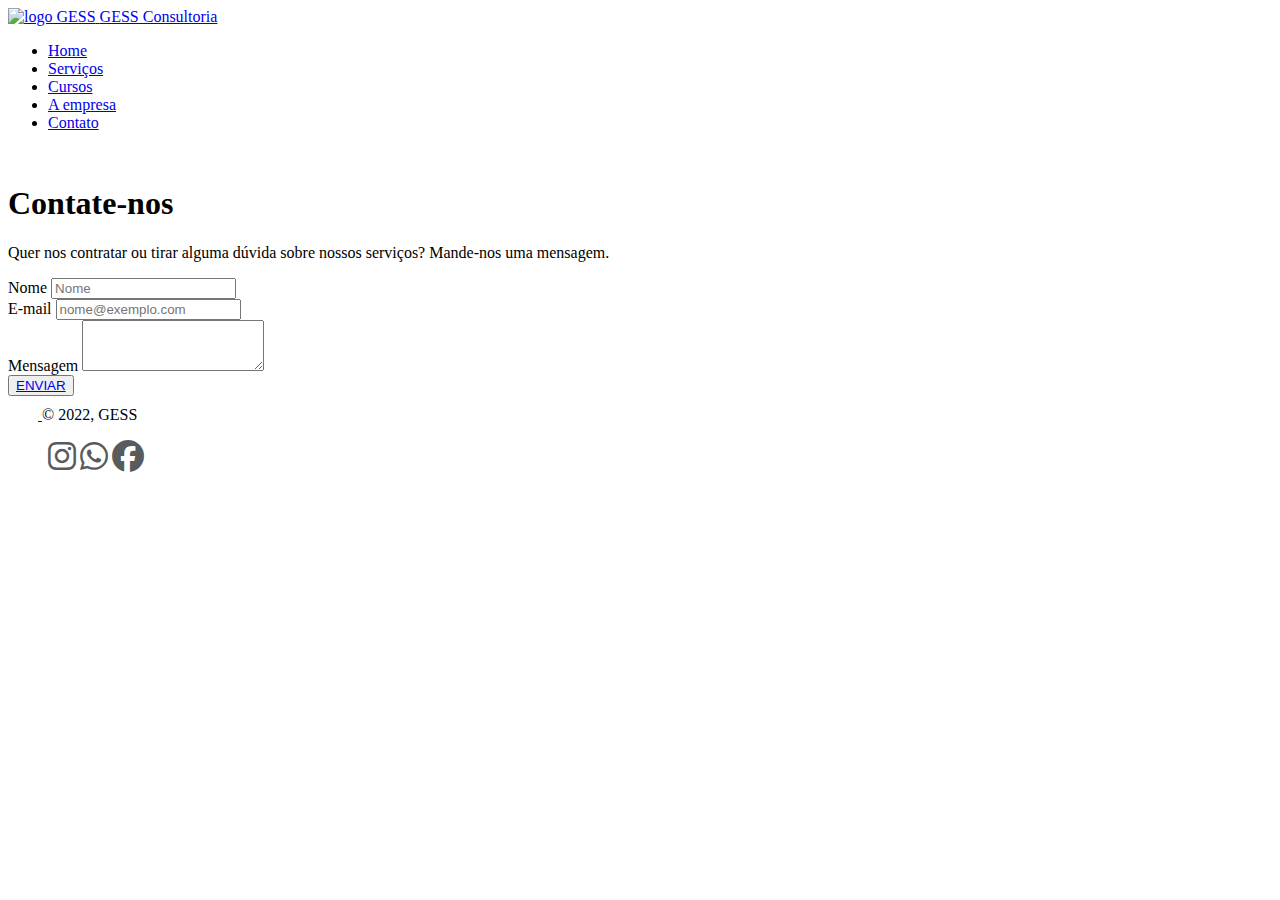
==== contato/index.html @ deacfbd0 "update form" ====
<!DOCTYPE html>
<html lang="en">
<head>
    <meta charset="UTF-8">
    <meta http-equiv="X-UA-Compatible" content="IE=edge">
    <meta name="viewport" content="width=device-width, initial-scale=1.0">
    <link href="https://gessconsultoria.com.br/style.css" rel="stylesheet">
    <link href="https://gessconsultoria.com.br/img/logo.png" rel="icon">
    <link rel="preconnect" href="https://fonts.googleapis.com">
    <link rel="preconnect" href="https://fonts.gstatic.com" crossorigin>
    <link rel="stylesheet" href="https://cdnjs.cloudflare.com/ajax/libs/font-awesome/6.1.1/css/all.min.css">
    <link href="https://fonts.googleapis.com/css2?family=Inter:wght@200;300;400&family=Open+Sans&family=Poppins:wght@100;200;300;400&display=swap" rel="stylesheet">
    <link href="https://cdn.jsdelivr.net/npm/bootstrap@5.2.0-beta1/dist/css/bootstrap.min.css" rel="stylesheet" integrity="sha384-0evHe/X+R7YkIZDRvuzKMRqM+OrBnVFBL6DOitfPri4tjfHxaWutUpFmBp4vmVor" crossorigin="anonymous">
    <title>GESS - Contato</title>
</head>
<body>
  <div class="container">
    <header class="d-flex flex-wrap justify-content-center py-3 mb-1">
      <a href="/" class="d-flex align-items-center mb-3 mb-md-0 me-md-auto text-dark text-decoration-none">
        <img src="https://gessconsultoria.com.br/img/logo.png" class="logo" alt="logo GESS"/>
        <span class="fs-4">GESS Consultoria</span>
      </a>

      <ul class="nav nav-pills align-items-center" id="nav">
        <li class="nav-item"><a href="https://gessconsultoria.com.br/" class="nav-link paleta3" id="nav1">Home</a></li>
        <li class="nav-item"><a href="https://gessconsultoria.com.br/servicos/" class="nav-link paleta3" id="nav2">Serviços</a></li>
        <li class="nav-item"><a href="https://gessconsultoria.com.br/cursos" class="nav-link paleta3" id="nav2">Cursos</a></li>
        <li class="nav-item"><a href="https://gessconsultoria.com.br/sobre" class="nav-link paleta3" id="nav3">A empresa</a></li>
        <li class="nav-item"><a href="https://gessconsultoria.com.br/contato" class="nav-link paleta3" id="nav3">Contato</a></li>
      </ul>
    </header>
  </div>
  <div class="container">
    <h1 class="title mt-5" style="padding-top:2rem;">Contate-nos</h1>
    <p class="mb-5">Quer nos contratar ou tirar alguma dúvida sobre nossos serviços? Mande-nos uma mensagem.</p>
    <div class="row">
      <div class="col-sm-7 mb-lg-5">
        <div class="mb-3">
          <form id="contatoForm" method="get" action="mailto:contato@gessconsultoria.com.br" target="_blank">
                        <label for="exampleFormControlInput1" class="form-label">Nome</label>
                        <input type="text" class="form-control" id="exampleFormControlInput1" placeholder="Nome">
                        </div>
                        <div class="mb-3">
                          <label for="exampleFormControlInput1" class="form-label">E-mail</label>
                          <input type="email" class="form-control" id="exampleFormControlInput1" placeholder="nome@exemplo.com">
                        </div>
                        <div class="mb-3">
                          <label for="exampleFormControlTextarea1" class="form-label">Mensagem</label>
                          <textarea class="form-control" type="hidden" name="Body" value="" id="exampleFormControlTextarea1" rows="3"></textarea>
                        </div>
                        <button class="btn btn-dark btn-gradient-2" type="submit" value="click" id="enviar"><a
                            href="mailto:contato@gessconsultoria.com.br?Subject=Contato%20pelo%20site&Body=E%20aqui%20o%20corpo">ENVIAR</a></button>
                        </div>
          </form>
                <!--<div class="col-sm-5">
                    <div class="contato mt-3">
                        <i class="fab fa-whatsapp fa-2x" style="color: #20B9BF;"></i> <p style="display: inline; vertical-align: super;"> Envie-nos uma mensagem!</p>
                    </div>
                    <div class="contato mt-3">
                        <i class="fas fa-phone fa-2x" style="display: inline-block; color: #20B9BF;"></i><p style="display: inline;"> +55 21XXXXX-XXXX</p>
                    </div>
                    <div class="contato mt-3">
                        <i class="fa-solid fa-envelope fa-2x" style="display: inline-block; color: #20B9BF;"></i><p style="display: inline;"> emaildaempresa@empresa.com.br</p>
                    </div>
                </div>-->
            </div>
        </div>
        <div class="container-fluid mt-5 footer">
            <footer class="d-flex flex-wrap justify-content-between align-items-center py-3 my-4 border-top">
              <div class="col-md-4 d-flex align-items-center">
                <a href="/" class="mb-3 me-2 mb-md-0 text-muted text-decoration-none lh-1">
                  <svg class="bi" width="30" height="24"><use xlink:href="#bootstrap"/></svg>
                </a>
                <span class="mb-3 mb-md-0 text-muted">&copy; 2022, GESS</span>
              </div>
          
              <ul class="nav col-md-4 justify-content-end list-unstyled d-flex">
                <i class="fab fa-instagram fa-2x padding-10" style="color: rgba(33, 37, 41, 0.75); cursor: pointer;"></i>
                <i class="fab fa-whatsapp fa-2x padding-10" style="color: rgb(33,37,41, 0.75) ;cursor: pointer;"></i>
                <i class="fab fa-facebook fa-2x padding-10" style="color: rgb(33,37,41, 0.75); cursor: pointer;"></i>
              </ul>
            </footer>
        </div>
        <script src="js.js"></script>
    <script src="https://cdn.jsdelivr.net/npm/bootstrap@5.2.0-beta1/dist/js/bootstrap.bundle.min.js" integrity="sha384-pprn3073KE6tl6bjs2QrFaJGz5/SUsLqktiwsUTF55Jfv3qYSDhgCecCxMW52nD2" crossorigin="anonymous"></script>
</body>
</html>
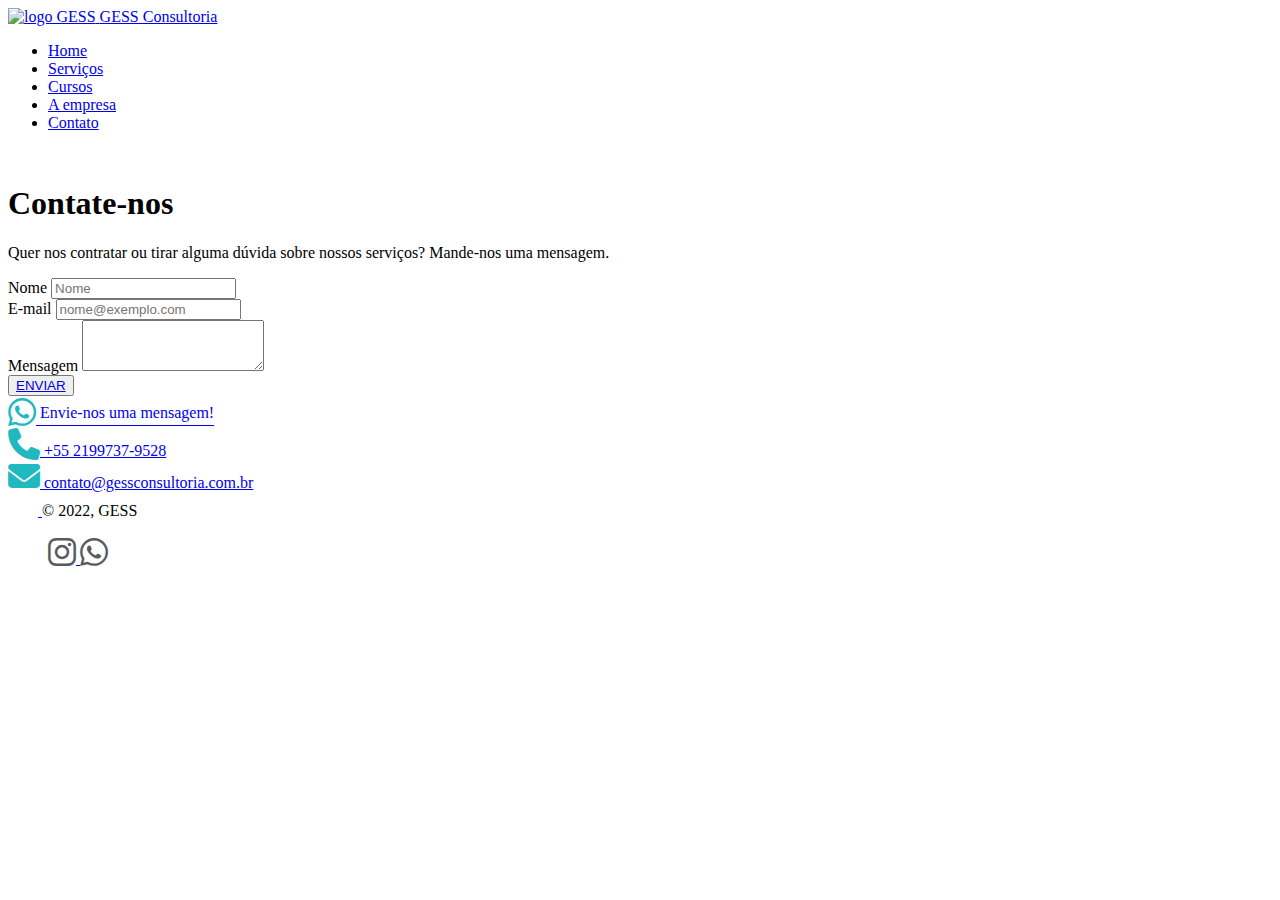
==== commit 755851a2: "update footer" ====
--- a/contato/index.html
+++ b/contato/index.html
@@ -52,17 +52,23 @@
                             href="mailto:contato@gessconsultoria.com.br?Subject=Contato%20pelo%20site&Body=E%20aqui%20o%20corpo">ENVIAR</a></button>
                         </div>
           </form>
-                <!--<div class="col-sm-5">
+                <div class="col-sm-5">
                     <div class="contato mt-3">
+                      <a href="https://wa.me/5521997379528">
                         <i class="fab fa-whatsapp fa-2x" style="color: #20B9BF;"></i> <p style="display: inline; vertical-align: super;"> Envie-nos uma mensagem!</p>
+                      </a>
+                      </div>
+                    <div class="contato mt-3">
+                      <a href="tel:5521997379528">
+                        <i class="fas fa-phone fa-2x" style="display: inline-block; color: #20B9BF;"></i><p style="display: inline;"> +55 2199737-9528</p>
+                      </a>    
                     </div>
                     <div class="contato mt-3">
-                        <i class="fas fa-phone fa-2x" style="display: inline-block; color: #20B9BF;"></i><p style="display: inline;"> +55 21XXXXX-XXXX</p>
-                    </div>
-                    <div class="contato mt-3">
-                        <i class="fa-solid fa-envelope fa-2x" style="display: inline-block; color: #20B9BF;"></i><p style="display: inline;"> emaildaempresa@empresa.com.br</p>
-                    </div>
-                </div>-->
+                      <a href="mailto:contato@gessconsultoria.com.br">
+                        <i class="fa-solid fa-envelope fa-2x" style="display: inline-block; color: #20B9BF;"></i><p style="display: inline;"> contato@gessconsultoria.com.br</p>
+                    </a> 
+                  </div>
+                </div>
             </div>
         </div>
         <div class="container-fluid mt-5 footer">
@@ -75,9 +81,12 @@
               </div>
           
               <ul class="nav col-md-4 justify-content-end list-unstyled d-flex">
+                <a href="https://www.instagram.com/gessconsultoria/">
                 <i class="fab fa-instagram fa-2x padding-10" style="color: rgba(33, 37, 41, 0.75); cursor: pointer;"></i>
+               </a> 
+               <a href="https://wa.me/5521997379528">
                 <i class="fab fa-whatsapp fa-2x padding-10" style="color: rgb(33,37,41, 0.75) ;cursor: pointer;"></i>
-                <i class="fab fa-facebook fa-2x padding-10" style="color: rgb(33,37,41, 0.75); cursor: pointer;"></i>
+                </a>
               </ul>
             </footer>
         </div>
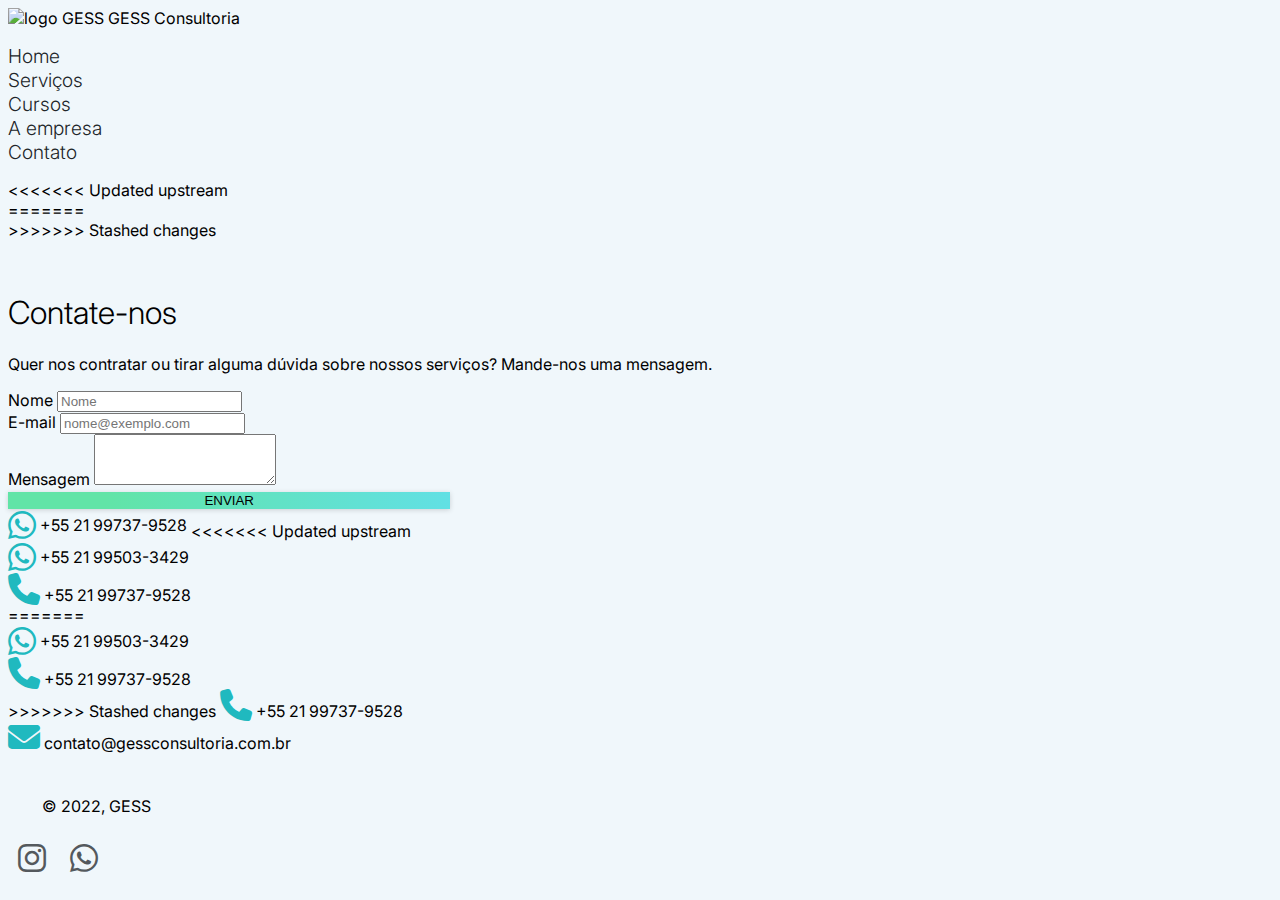
==== commit 335fe009: "update menu" ====
--- a/contato/index.html
+++ b/contato/index.html
@@ -4,7 +4,7 @@
     <meta charset="UTF-8">
     <meta http-equiv="X-UA-Compatible" content="IE=edge">
     <meta name="viewport" content="width=device-width, initial-scale=1.0">
-    <link href="https://gessconsultoria.com.br/style.css" rel="stylesheet">
+    <link href="../style.css" rel="stylesheet">
     <link href="https://gessconsultoria.com.br/img/logo.png" rel="icon">
     <link rel="preconnect" href="https://fonts.googleapis.com">
     <link rel="preconnect" href="https://fonts.gstatic.com" crossorigin>
@@ -14,13 +14,12 @@
     <title>GESS - Contato</title>
 </head>
 <body>
-  <div class="container">
+  <div class="container myTopnav">
     <header class="d-flex flex-wrap justify-content-center py-3 mb-1">
       <a href="/" class="d-flex align-items-center mb-3 mb-md-0 me-md-auto text-dark text-decoration-none">
         <img src="https://gessconsultoria.com.br/img/logo.png" class="logo" alt="logo GESS"/>
         <span class="fs-4">GESS Consultoria</span>
       </a>
-
       <ul class="nav nav-pills align-items-center" id="nav">
         <li class="nav-item"><a href="https://gessconsultoria.com.br/" class="nav-link paleta3" id="nav1">Home</a></li>
         <li class="nav-item"><a href="https://gessconsultoria.com.br/servicos/" class="nav-link paleta3" id="nav2">Serviços</a></li>
@@ -30,47 +29,107 @@
       </ul>
     </header>
   </div>
+<<<<<<< Updated upstream
+    <div class="container">
+=======
+  <div class="container-fluid navMobile">
+    <header class="justify-content-center py-3">
+      <a href="/" class="mb-md-0 me-md-auto text-dark text-decoration-none">
+        <img src="https://gessconsultoria.com.br/img/logo.png" class="logo" alt="logo GESS"/>
+      </a>
+      <a href="javascript:void(0);" class="icon" onclick="showMenu('menuContato')" id="icon">
+        <i class="fa fa-bars fa-3x"></i>
+      </a>
+    </header>
+      <ul class="nav nav-pills align-items-center navMobileLinks" id="menuContato" style="display: none;">
+        <li class="nav-item"><a href="https://gessconsultoria.com.br/" class="nav-link paleta3" id="nav1">Home</a></li>
+        <li class="nav-item"><a href="https://gessconsultoria.com.br/servicos/" class="nav-link paleta3" id="nav2">Serviços</a></li>
+        <li class="nav-item"><a href="https://gessconsultoria.com.br/cursos" class="nav-link paleta3" id="nav2">Cursos</a></li>
+        <li class="nav-item"><a href="https://gessconsultoria.com.br/sobre" class="nav-link paleta3" id="nav3">A empresa</a></li>
+        <li class="nav-item"><a href="https://gessconsultoria.com.br/contato" class="nav-link paleta3" id="nav3">Contato</a></li>
+      </ul>
+  </div>
+
+  <div class="container navMobileSpace">
+    <header class="d-flex flex-wrap justify-content-center py-3">
+      <a href="/" class="d-flex align-items-center mb-md-0 me-md-auto text-dark text-decoration-none">
+        <img src="https://gessconsultoria.com.br/img/logo.png" class="logo" alt="logo GESS"/>
+      </a>
+      <a href="javascript:void(0);" class="icon">
+        <i class="fa fa-bars fa-3x"></i>
+      </a>
+    </header>
+  </div>
   <div class="container">
+>>>>>>> Stashed changes
     <h1 class="title mt-5" style="padding-top:2rem;">Contate-nos</h1>
     <p class="mb-5">Quer nos contratar ou tirar alguma dúvida sobre nossos serviços? Mande-nos uma mensagem.</p>
     <div class="row">
       <div class="col-sm-7 mb-lg-5">
         <div class="mb-3">
-          <form id="contatoForm" method="get" action="mailto:contato@gessconsultoria.com.br" target="_blank">
-                        <label for="exampleFormControlInput1" class="form-label">Nome</label>
-                        <input type="text" class="form-control" id="exampleFormControlInput1" placeholder="Nome">
-                        </div>
-                        <div class="mb-3">
-                          <label for="exampleFormControlInput1" class="form-label">E-mail</label>
-                          <input type="email" class="form-control" id="exampleFormControlInput1" placeholder="nome@exemplo.com">
-                        </div>
-                        <div class="mb-3">
-                          <label for="exampleFormControlTextarea1" class="form-label">Mensagem</label>
-                          <textarea class="form-control" type="hidden" name="Body" value="" id="exampleFormControlTextarea1" rows="3"></textarea>
-                        </div>
-                        <button class="btn btn-dark btn-gradient-2" type="submit" value="click" id="enviar"><a
-                            href="mailto:contato@gessconsultoria.com.br?Subject=Contato%20pelo%20site&Body=E%20aqui%20o%20corpo">ENVIAR</a></button>
-                        </div>
-          </form>
-                <div class="col-sm-5">
-                    <div class="contato mt-3">
-                      <a href="https://wa.me/5521997379528">
-                        <i class="fab fa-whatsapp fa-2x" style="color: #20B9BF;"></i> <p style="display: inline; vertical-align: super;"> Envie-nos uma mensagem!</p>
-                      </a>
-                      </div>
-                    <div class="contato mt-3">
-                      <a href="tel:5521997379528">
-                        <i class="fas fa-phone fa-2x" style="display: inline-block; color: #20B9BF;"></i><p style="display: inline;"> +55 2199737-9528</p>
-                      </a>    
-                    </div>
-                    <div class="contato mt-3">
-                      <a href="mailto:contato@gessconsultoria.com.br">
-                        <i class="fa-solid fa-envelope fa-2x" style="display: inline-block; color: #20B9BF;"></i><p style="display: inline;"> contato@gessconsultoria.com.br</p>
-                    </a> 
-                  </div>
-                </div>
-            </div>
+          <div id="contatoForm">
+              <div>
+                <label for="exampleFormControlInput1" class="form-label">Nome</label>
+                <input type="text" class="form-control" name="nome" id="exampleFormControlInput1" placeholder="Nome" onchange="atualizar()">
+              </div>
+              <div class="mb-3">
+                <label for="exampleFormControlInput1" class="form-label">E-mail</label>
+                <input type="email" class="form-control" name="email" id="exampleFormControlInput1" onchange="atualizar()" placeholder="nome@exemplo.com">
+              </div>
+              <div class="mb-3">
+                <label for="exampleFormControlTextarea1" class="form-label" >Mensagem</label>
+                <textarea class="form-control" type="hidden" name="Body" value="" id="mensagem" rows="3" onchange="atualizar()"></textarea>
+              </div>
+              <div>
+                <a id="link"><button class="btn btn-dark btn-gradient-2" id="enviarContato">ENVIAR</button></a>
+              </div>
+          </div>
         </div>
+      </div>
+      <div class="col-sm-5">
+        <div class="contato mt-3">
+          <a href="https://wa.me/5521997379528">
+            <i class="fab fa-whatsapp fa-2x" style="color: #20B9BF;"></i> <p style="display: inline; vertical-align: super;"> +55 21 99737-9528</p>
+          </a>
+<<<<<<< Updated upstream
+        </div>
+        <div class="contato mt-3">
+          <a href="https://wa.me/21995033429">
+            <i class="fab fa-whatsapp fa-2x" style="color: #20B9BF;"></i> <p style="display: inline; vertical-align: super;"> +55 21 99503-3429</p>
+          </a>
+        </div>
+        <div class="contato mt-3">
+          <a href="tel:5521997379528">
+            <i class="fas fa-phone fa-2x" style="display: inline-block; color: #20B9BF;"></i><p style="display: inline;"> +55 21 99737-9528</p>
+          </a>    
+        </div>
+        <div class="contato mt-3">
+=======
+        </div>
+        <div class="contato mt-3">
+          <a href="https://wa.me/21995033429">
+            <i class="fab fa-whatsapp fa-2x" style="color: #20B9BF;"></i> <p style="display: inline; vertical-align: super;"> +55 21 99503-3429</p>
+          </a>
+        </div>
+        <div class="contato mt-3">
+          <a href="tel:5521997379528">
+            <i class="fas fa-phone fa-2x" style="display: inline-block; color: #20B9BF;"></i><p style="display: inline;"> +55 21 99737-9528</p>
+          </a>    
+        </div>
+        <div class="contato mt-3">
+>>>>>>> Stashed changes
+          <a href="tel:5521995033429">
+            <i class="fas fa-phone fa-2x" style="display: inline-block; color: #20B9BF;"></i><p style="display: inline;"> +55 21 99737-9528</p>
+          </a>    
+        </div>
+        <div class="contato mt-3">
+          <a href="mailto:contato@gessconsultoria.com.br">
+            <i class="fa-solid fa-envelope fa-2x" style="display: inline-block; color: #20B9BF;"></i><p style="display: inline;"> contato@gessconsultoria.com.br</p>
+          </a> 
+        </div>
+      </div>
+    </div>
+  </div>
         <div class="container-fluid mt-5 footer">
             <footer class="d-flex flex-wrap justify-content-between align-items-center py-3 my-4 border-top">
               <div class="col-md-4 d-flex align-items-center">
@@ -90,7 +149,7 @@
               </ul>
             </footer>
         </div>
-        <script src="js.js"></script>
+        <script src="../js.js"></script>
     <script src="https://cdn.jsdelivr.net/npm/bootstrap@5.2.0-beta1/dist/js/bootstrap.bundle.min.js" integrity="sha384-pprn3073KE6tl6bjs2QrFaJGz5/SUsLqktiwsUTF55Jfv3qYSDhgCecCxMW52nD2" crossorigin="anonymous"></script>
 </body>
-</html>+</html>
--- a/style.css
+++ b/style.css
@@ -0,0 +1,357 @@
+.logo{
+    width: 4rem;
+}
+
+body{
+    background-color: #F0F7FB !important;
+    font-family: 'Inter', sans-serif !important;
+}
+
+img{
+    max-width: 100%;
+}
+
+.centered{
+    align-self: center;
+}
+
+.nav-link{
+    color: #35D7DD !important;
+}
+
+.padding-10{
+    padding: 10px;
+}
+
+.contato{
+    cursor: pointer;
+}
+
+.nav-link:active{
+    color: #20B9BF  !important;
+}
+
+.nav-item{
+    -webkit-transition-property: right;
+    transition-property: right;
+    -webkit-transition-duration: 0.3s;
+    transition-duration: 0.3s;
+    -webkit-transition-timing-function: ease-out;
+    transition-timing-function: ease-out;
+}
+
+.paleta1:hover{
+    border-bottom: 2px solid #E46561 !important;
+}
+
+.row{
+    transition-delay: 0.4s;
+}
+
+.paleta2:hover{
+    border-bottom: 2px solid #20B9BF !important;
+}
+
+.paleta3:hover{
+    border-bottom: 2px solid #61E4A7 !important;
+    border-radius: 0 !important;
+}
+
+.zoom:hover{
+    font-size: 1.4rem !important;
+    transition: 0.4s;
+}
+
+.i-card:hover{
+    font-size: 4.5em !important;
+    transition: 0.2s;
+}
+
+.header-index{
+    background-image: url('https://gessconsultoria.com.br/img/img2.png');
+    background-size: cover;
+    background-attachment: fixed;
+    background-position: center;
+}
+
+.main{
+    padding-top: 10rem;
+    position: relative;
+    text-align: center;
+    padding-bottom: 10rem;
+}
+
+.paleta3{
+    color: rgb(33, 37, 41) !important;
+    border: 0 solid #61E4A7 !important;
+}
+
+.header-gif{
+    background-image: url('https://gessconsultoria.com.br/img/header-gif.gif');
+    background-attachment: fixed;
+    background-size: cover;
+    background-position: center;
+    padding-top: 10rem;
+    padding-bottom: 10rem;
+}
+
+.header-cursos{
+    background-image: url('https://gessconsultoria.com.br/img/img-cursos.png');
+    background-attachment: fixed;
+    background-size: cover;
+    background-position: center;
+    padding-top: 10rem;
+    padding-bottom: 10rem;
+}
+
+.min-h{
+    min-height: 6rem;
+}
+
+.bg-color{
+    background-color: rgba(45, 111, 80, 0.053);
+}
+
+.bg-gradient-2{
+    background: linear-gradient(90deg, rgba(97,228,167,1) 22%, rgba(97,224,228,1) 100%);
+}
+
+i{
+    color: rgb(33,37,41, 0.75);
+}
+
+.bg-gif{
+    background-image: url('https://gessconsultoria.com.br/img/bg-gif.gif');
+    background-attachment: fixed;
+    background-size: cover;
+    background-position: center;
+}
+
+.section-bounds {
+    position: absolute;
+    width: 100%;
+    height: 160px;
+    left: 0;
+    top: -155px;
+    pointer-events: none;
+    -webkit-user-select: none;
+    -moz-user-select: none;
+    -ms-user-select: none;
+    user-select: none;
+}
+
+.centered-style{
+    align-items: center;
+    display: flex;
+    flex-direction: row;
+    flex-wrap: wrap;
+    justify-content: center;
+}
+
+.nav-link{
+    font-size: 1.2em;
+    font-weight: 300;
+}
+
+.btn-outline-dark:hover{
+    background-color: transparent !important;
+}
+
+.font-size-15{
+    font-size: 1.4rem !important;
+}
+
+.bg-carousel{
+    background-color: rgba(0, 0, 0, 0.055);
+    border-radius: 30px;
+}
+
+.title{
+    font-weight: 300;
+}
+
+.btn-gradient-2{
+    border: none !important;
+    background: linear-gradient(90deg, rgba(97,228,167,1) 22%, rgba(97,224,228,1) 100%);
+    min-width: 35% !important;
+}
+
+.btn-gradient-2:hover{
+    background: linear-gradient(90deg, rgba(65,219,147,1) 22%, rgba(68,212,217,1) 100%);
+}
+
+.btn-gradient:hover{
+    background: linear-gradient(90deg, rgba(97,224,228,1) 0%, rgb(29, 163, 168) 100%);
+}
+
+.img-carousel{
+    max-height: 600px;
+    min-height: 600px;
+    object-fit: cover;
+}
+
+.btn:hover{
+    box-shadow: 0 5px 10px rgba(0,0,0,0.16)!important;
+    transition: 0.2s;
+    -ms-transform: translateY(-1px);
+    transform: translateY(-1px);
+    -webkit-transform: translateY(-1px);
+}
+
+.btn{
+    box-shadow: 0 1px 5px rgb(0 0 0 / 16%);
+}
+
+@media (max-width: 1024px) {
+    .footer{
+        position: relative;
+    }
+  } @media (min-width: 1025px) {
+    .footer{
+        position: absolute; bottom: 0; 
+    }
+}
+
+.top{
+    height: 45rem;
+    background-image: url('https://gessconsultoria.com.br/img/top-img.jpg');
+    background-attachment: fixed;
+    background-position: top;
+    background-size: cover;
+    background-repeat: no-repeat;
+}
+
+.mg-7{
+    margin-top: 7rem;
+    margin-bottom: 7rem;
+}
+
+.mt-7{
+    margin-top: 7rem;
+}
+
+.img-consultoria{
+    background-image: url('https://gessconsultoria.com.br/img/img-consultoria.png');
+    background-size: cover;
+    background-position: center;
+    background-repeat: no-repeat;
+}
+
+.italic{
+    font-style: italic;
+}
+
+.risco{
+    color: #20B9BF;
+    width: 20%;
+    height: 2px;
+    background-color: #20b9bf;
+    margin: 0 auto 0;
+    opacity: 1;
+}
+
+.font-weight-200{
+    font-weight: 200;
+}
+
+.text-services{
+    position: relative;
+    top: 50%;
+}
+
+.risco2{
+    color: #61E4A7;
+    width: 15%;
+    height: 2px;
+    background-color: #61E4A7;
+    margin: 0 auto 0;
+    opacity: 1;
+}
+
+.font-weight-300{
+    font-weight: 300;
+}
+
+.size-2rem{
+    font-size: 2.5rem;
+}
+
+.col-white{
+    color: white;
+}
+
+.top-text{
+    position: relative;
+    top: 50%;
+    transform: translateY(-50%); 
+}
+
+ul{
+    list-style: none;
+    padding: 0 !important;
+}
+
+a{
+    text-decoration: none !important;
+    color: black !important;
+}
+
+.h-12{
+    height: 12rem !important;
+}
+
+.bg-hover:hover{
+    background-color: rgba(45, 111, 80, 0.053);
+}
+
+.box{
+    border: 1px solid darkgray;
+    border-radius: 10px;
+    padding: 2.5rem;
+    background-color: white;
+}
+
+.pointer{
+    cursor: pointer;
+}
+  
+@media screen and (max-width: 920px) {
+    .navMobile{
+        display: block;
+    }.myTopnav{
+        display: none;
+    }
+}@media screen and (min-width: 921px){
+    .navMobile{
+        display: none;
+    }.myTopnav{
+        display: block;
+    }
+}
+
+.navMobileLinks{
+    text-align: center;
+    width: 100%;
+}
+
+.icon{
+    right: 10px;
+    position: fixed;
+}
+
+.navMobile{
+    position: fixed;
+    background-color: #F0F7FB;
+    z-index: 99999;
+}
+
+@media screen and (max-width: 920px) {
+    .navMobileSpace{
+        position: relative;
+        visibility: hidden !important;
+    }
+}@media screen and (min-width: 921px){
+    .navMobileSpace{
+        display: none;
+    }
+}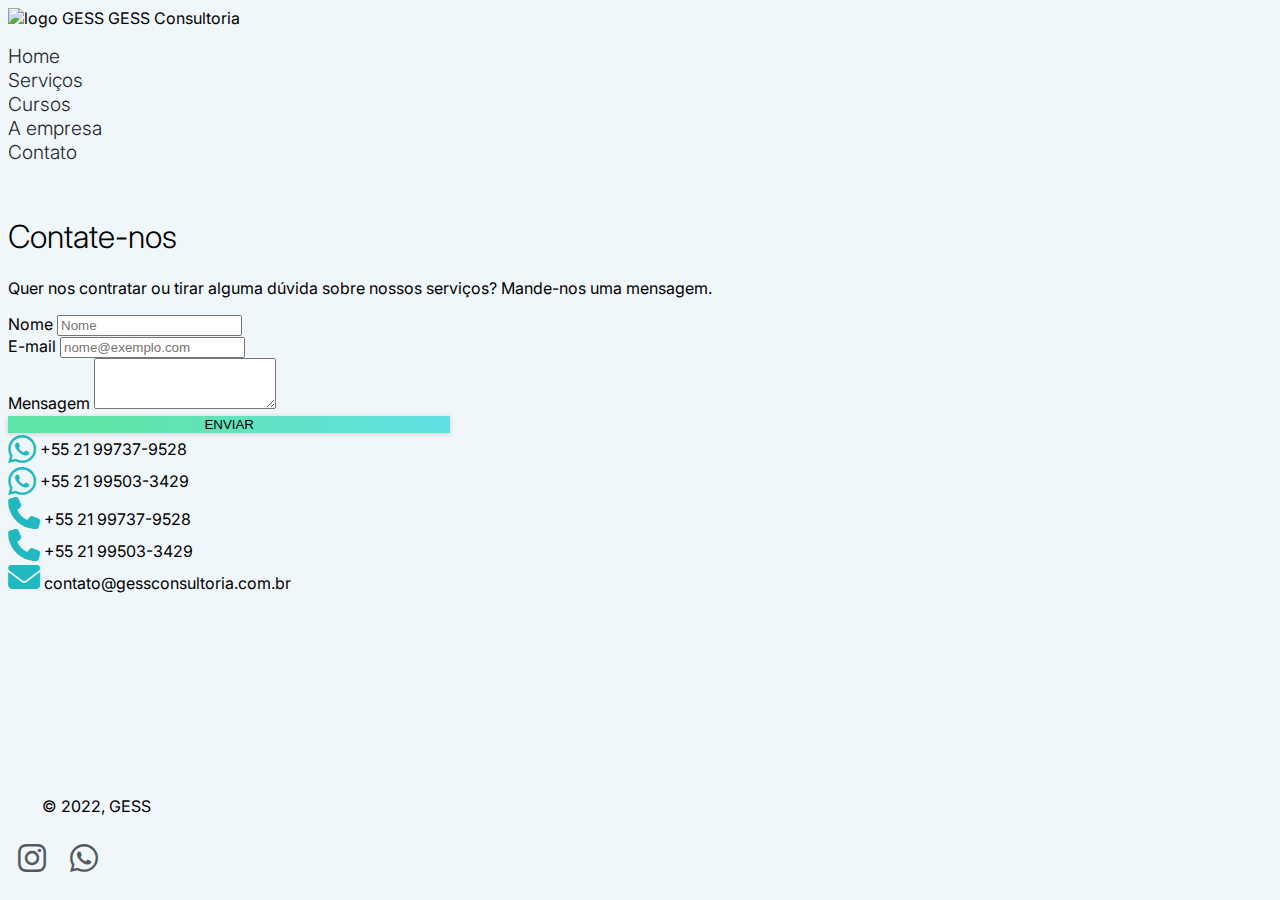
==== commit 3a6e56bc: "Update index.html" ====
--- a/contato/index.html
+++ b/contato/index.html
@@ -29,9 +29,9 @@
       </ul>
     </header>
   </div>
-<<<<<<< Updated upstream
+
     <div class="container">
-=======
+
   <div class="container-fluid navMobile">
     <header class="justify-content-center py-3">
       <a href="/" class="mb-md-0 me-md-auto text-dark text-decoration-none">
@@ -61,7 +61,6 @@
     </header>
   </div>
   <div class="container">
->>>>>>> Stashed changes
     <h1 class="title mt-5" style="padding-top:2rem;">Contate-nos</h1>
     <p class="mb-5">Quer nos contratar ou tirar alguma dúvida sobre nossos serviços? Mande-nos uma mensagem.</p>
     <div class="row">
@@ -91,35 +90,22 @@
           <a href="https://wa.me/5521997379528">
             <i class="fab fa-whatsapp fa-2x" style="color: #20B9BF;"></i> <p style="display: inline; vertical-align: super;"> +55 21 99737-9528</p>
           </a>
-<<<<<<< Updated upstream
+
         </div>
         <div class="contato mt-3">
           <a href="https://wa.me/21995033429">
             <i class="fab fa-whatsapp fa-2x" style="color: #20B9BF;"></i> <p style="display: inline; vertical-align: super;"> +55 21 99503-3429</p>
           </a>
         </div>
+
         <div class="contato mt-3">
           <a href="tel:5521997379528">
             <i class="fas fa-phone fa-2x" style="display: inline-block; color: #20B9BF;"></i><p style="display: inline;"> +55 21 99737-9528</p>
           </a>    
         </div>
         <div class="contato mt-3">
-=======
-        </div>
-        <div class="contato mt-3">
-          <a href="https://wa.me/21995033429">
-            <i class="fab fa-whatsapp fa-2x" style="color: #20B9BF;"></i> <p style="display: inline; vertical-align: super;"> +55 21 99503-3429</p>
-          </a>
-        </div>
-        <div class="contato mt-3">
-          <a href="tel:5521997379528">
-            <i class="fas fa-phone fa-2x" style="display: inline-block; color: #20B9BF;"></i><p style="display: inline;"> +55 21 99737-9528</p>
-          </a>    
-        </div>
-        <div class="contato mt-3">
->>>>>>> Stashed changes
           <a href="tel:5521995033429">
-            <i class="fas fa-phone fa-2x" style="display: inline-block; color: #20B9BF;"></i><p style="display: inline;"> +55 21 99737-9528</p>
+            <i class="fas fa-phone fa-2x" style="display: inline-block; color: #20B9BF;"></i><p style="display: inline;"> +55 21 99503-3429</p>
           </a>    
         </div>
         <div class="contato mt-3">
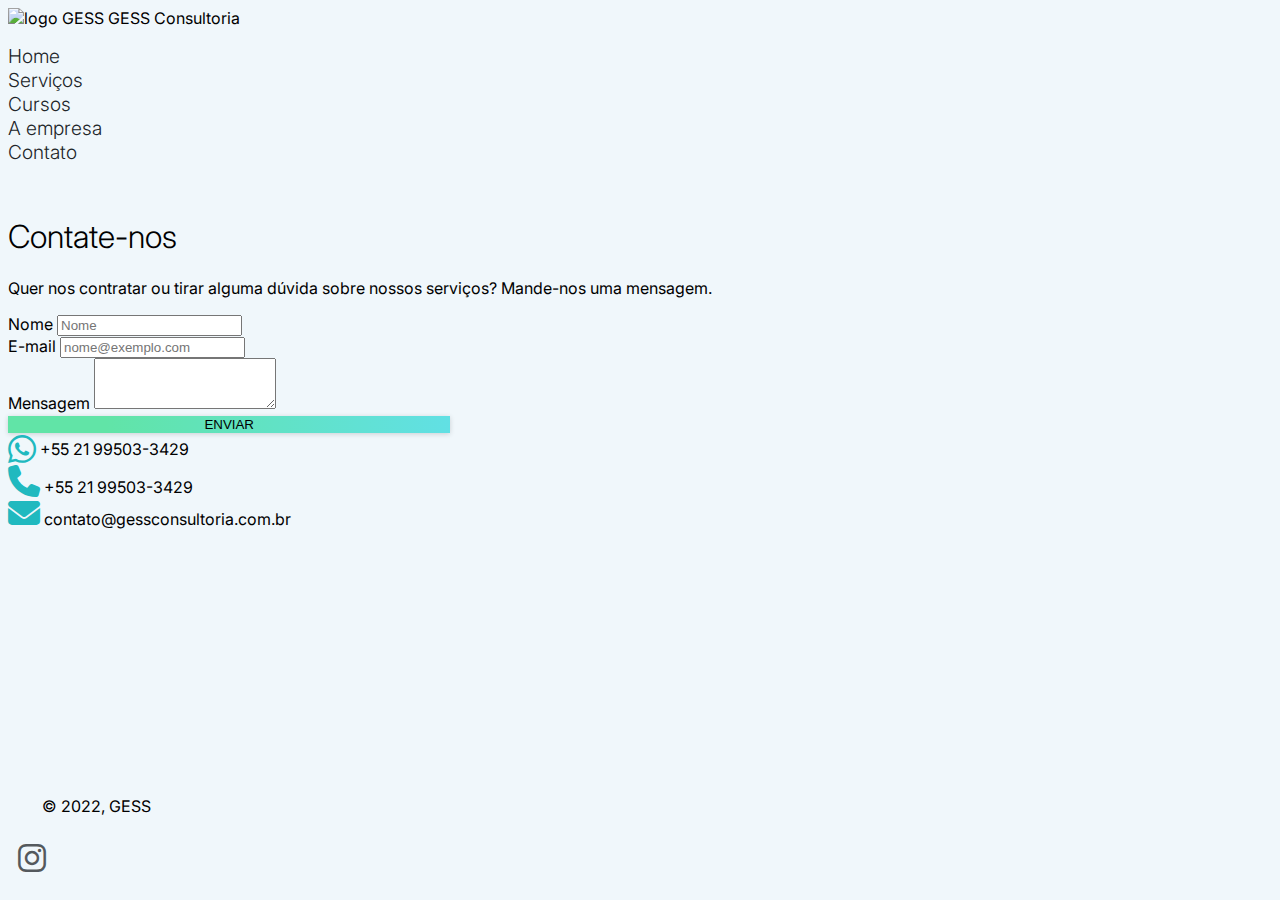
==== commit d07bff18: "Merge pull request #10 from isabella-conti/main" ====
--- a/contato/index.html
+++ b/contato/index.html
@@ -1,11 +1,13 @@
 <!DOCTYPE html>
-<html lang="en">
+<html lang="pt">
 <head>
     <meta charset="UTF-8">
     <meta http-equiv="X-UA-Compatible" content="IE=edge">
     <meta name="viewport" content="width=device-width, initial-scale=1.0">
+    <meta name="description" content="Compartilhamos conhecimento em gestão hospitalar. Oferecemos serviços como: mentorias, cursos online e cursos in company. Contate-nos!">
     <link href="../style.css" rel="stylesheet">
     <link href="https://gessconsultoria.com.br/img/logo.png" rel="icon">
+    <link rel="apple-touch-icon" href="https://gessconsultoria.com.br/img/logo.png" />
     <link rel="preconnect" href="https://fonts.googleapis.com">
     <link rel="preconnect" href="https://fonts.gstatic.com" crossorigin>
     <link rel="stylesheet" href="https://cdnjs.cloudflare.com/ajax/libs/font-awesome/6.1.1/css/all.min.css">
@@ -38,7 +40,7 @@
         <img src="https://gessconsultoria.com.br/img/logo.png" class="logo" alt="logo GESS"/>
       </a>
       <a href="javascript:void(0);" class="icon" onclick="showMenu('menuContato')" id="icon">
-        <i class="fa fa-bars fa-3x"></i>
+        <i class="fa fa-bars mt-1" style="font-size: 1.5em;"></i>
       </a>
     </header>
       <ul class="nav nav-pills align-items-center navMobileLinks" id="menuContato" style="display: none;">
@@ -56,7 +58,7 @@
         <img src="https://gessconsultoria.com.br/img/logo.png" class="logo" alt="logo GESS"/>
       </a>
       <a href="javascript:void(0);" class="icon">
-        <i class="fa fa-bars fa-3x"></i>
+        <i class="fa fa-bars mt-2" style="font-size: 2.5em;"></i>
       </a>
     </header>
   </div>
@@ -87,9 +89,6 @@
       </div>
       <div class="col-sm-5">
         <div class="contato mt-3">
-          <a href="https://wa.me/5521997379528">
-            <i class="fab fa-whatsapp fa-2x" style="color: #20B9BF;"></i> <p style="display: inline; vertical-align: super;"> +55 21 99737-9528</p>
-          </a>
 
         </div>
         <div class="contato mt-3">
@@ -98,11 +97,6 @@
           </a>
         </div>
 
-        <div class="contato mt-3">
-          <a href="tel:5521997379528">
-            <i class="fas fa-phone fa-2x" style="display: inline-block; color: #20B9BF;"></i><p style="display: inline;"> +55 21 99737-9528</p>
-          </a>    
-        </div>
         <div class="contato mt-3">
           <a href="tel:5521995033429">
             <i class="fas fa-phone fa-2x" style="display: inline-block; color: #20B9BF;"></i><p style="display: inline;"> +55 21 99503-3429</p>
@@ -129,13 +123,11 @@
                 <a href="https://www.instagram.com/gessconsultoria/">
                 <i class="fab fa-instagram fa-2x padding-10" style="color: rgba(33, 37, 41, 0.75); cursor: pointer;"></i>
                </a> 
-               <a href="https://wa.me/5521997379528">
-                <i class="fab fa-whatsapp fa-2x padding-10" style="color: rgb(33,37,41, 0.75) ;cursor: pointer;"></i>
-                </a>
               </ul>
             </footer>
         </div>
         <script src="../js.js"></script>
+        
     <script src="https://cdn.jsdelivr.net/npm/bootstrap@5.2.0-beta1/dist/js/bootstrap.bundle.min.js" integrity="sha384-pprn3073KE6tl6bjs2QrFaJGz5/SUsLqktiwsUTF55Jfv3qYSDhgCecCxMW52nD2" crossorigin="anonymous"></script>
 </body>
 </html>
--- a/style.css
+++ b/style.css
@@ -268,6 +268,42 @@
     opacity: 1;
 }
 
+.risco21{
+    color: #61E4A7;
+    width: 15%;
+    height: 2px;
+    background-color: #61E4A7;
+    margin: 0 auto 0;
+    opacity: 0.4;
+}
+
+.risco3{
+    color: #61E4A7;
+    width: 25%;
+    height: 2px;
+    background-color: #61E4A7;
+    margin: 0 auto 0;
+    opacity: 0.4;
+}
+
+.risco4{
+    color: #61E4A7;
+    width: 40%;
+    height: 2px;
+    background-color: #61E4A7;
+    margin: 0 auto 0;
+    opacity: 0.4;
+}
+
+.risco5{
+    color: #61E4A7;
+    width: 55%;
+    height: 2px;
+    background-color: #61E4A7;
+    margin: 0 auto 0;
+    opacity: 0.4;
+}
+
 .font-weight-300{
     font-weight: 300;
 }
@@ -354,4 +390,174 @@
     .navMobileSpace{
         display: none;
     }
-}+}
+
+.card-cursos{
+    padding-left: 1 !important;
+    padding-right: 1 !important;
+}
+
+.card-inner-cursos{
+    border: 0 !important;
+    border-radius: 0 !important;
+}
+
+
+.cursos-title{
+    font-size: 1.6rem;
+    color: ghostwhite;
+    text-transform: uppercase;
+    font-weight: 300;
+}
+
+.color-ghostwhite{
+    color: ghostwhite !important;
+}
+
+.font-size-12{
+    font-size: 1.2em;
+}
+
+.price{
+    font-size: 2.2em;
+    color: green;
+}
+
+.min-h-20{
+    min-height: 20em;
+}
+
+.bg-green{
+    background-color: #03a5a5;
+}
+
+.bg-green-2{
+    background-color: #24bf9a;
+}
+
+.list-group-item{
+    background-color: #0000001f !important;
+    color: ghostwhite !important;
+}
+
+.w-100{
+    width: 100%;
+}
+
+.quadrado{
+    padding: 1em;
+    box-shadow: 7px 7px 0px #0b9fa5;
+    width: 100px;
+    border: 1px solid #0b9fa5;
+    font-size: 1.5em;
+    margin-left: auto;
+    margin-right: auto;
+}
+
+.quadrado-img{
+    box-shadow: 7px 7px 0px #0b9fa5;
+    width: 200px;
+    border: 1px solid #0b9fa5;
+    margin-left: auto;
+    margin-right: auto;
+}
+
+.texto-modulos{
+    text-align: left;
+    font-size: 1.2em;
+    text-transform: uppercase;
+    vertical-align: middle;
+}
+
+.modulo-titulo{
+    font-weight: 600;
+    color: #0b9fa5;
+}
+
+@media (max-width: 1024px) {
+    .display-inlineb{
+        display: block;
+        text-align: center;
+        margin-top: 1em;
+    }
+  } @media (min-width: 1025px) {
+    .display-inlineb{
+        display: inline-block;
+    }
+}
+
+.l-sub{
+    font-size: 0.8em;
+    text-transform: uppercase;
+}
+
+.bg-auditzs{
+    background-image: url('./img/bg-auditzs.jpg');
+    background-repeat: no-repeat;
+    background-size: cover;
+    background-position: left;
+}
+
+@media (max-width: 1024px) {
+    .titulo-auditzs{
+        text-align: center;
+        font-size: 1.8em;
+        font-weight: 300;
+        color: white;
+        padding-left: 1em;
+    }
+  } @media (min-width: 1025px) {
+    .titulo-auditzs{
+        font-size: 2.5em;
+        font-weight: 300;
+        padding-left: 3em;
+    }
+}
+
+.titulo-auditzs {
+    color: white;
+    text-transform: uppercase;
+    left: -30px;
+    background-image: url('./img/logo-auditzs.png');
+    background-size: contain;
+    background-repeat: no-repeat;
+}
+
+.curso-1{
+    width: 100%;
+    display: block;
+    margin-left: auto;
+    margin-right: auto;
+    box-shadow: 7px 7px 0px #4d4898;
+}
+
+.titulo-cursos-auditzs{
+    font-size: 1.5em;
+    font-weight: 300;
+    color: white;
+    text-transform: uppercase;
+}
+
+.botao-orcamento{
+    margin-top: 2rem;
+    margin-bottom: 1rem;
+    background-color: #F0F7FB;
+    opacity: 0.8;
+    color: rgb(20, 21, 22);
+    width: 12rem;
+    height: 3rem;
+    font-size: 20px;
+    border-radius: 2ch;
+    border-width: 1.8px;
+}
+
+.botao-orcamento:hover{
+    background-color: transparent !important;
+    box-shadow: 0 5px 10px rgba(0,0,0,0.16)!important;
+    transition: 0.2s;
+    -ms-transform: translateY(-1px);
+    transform: translateY(-1px);
+    -webkit-transform: translateY(-1px);
+}
+
+  